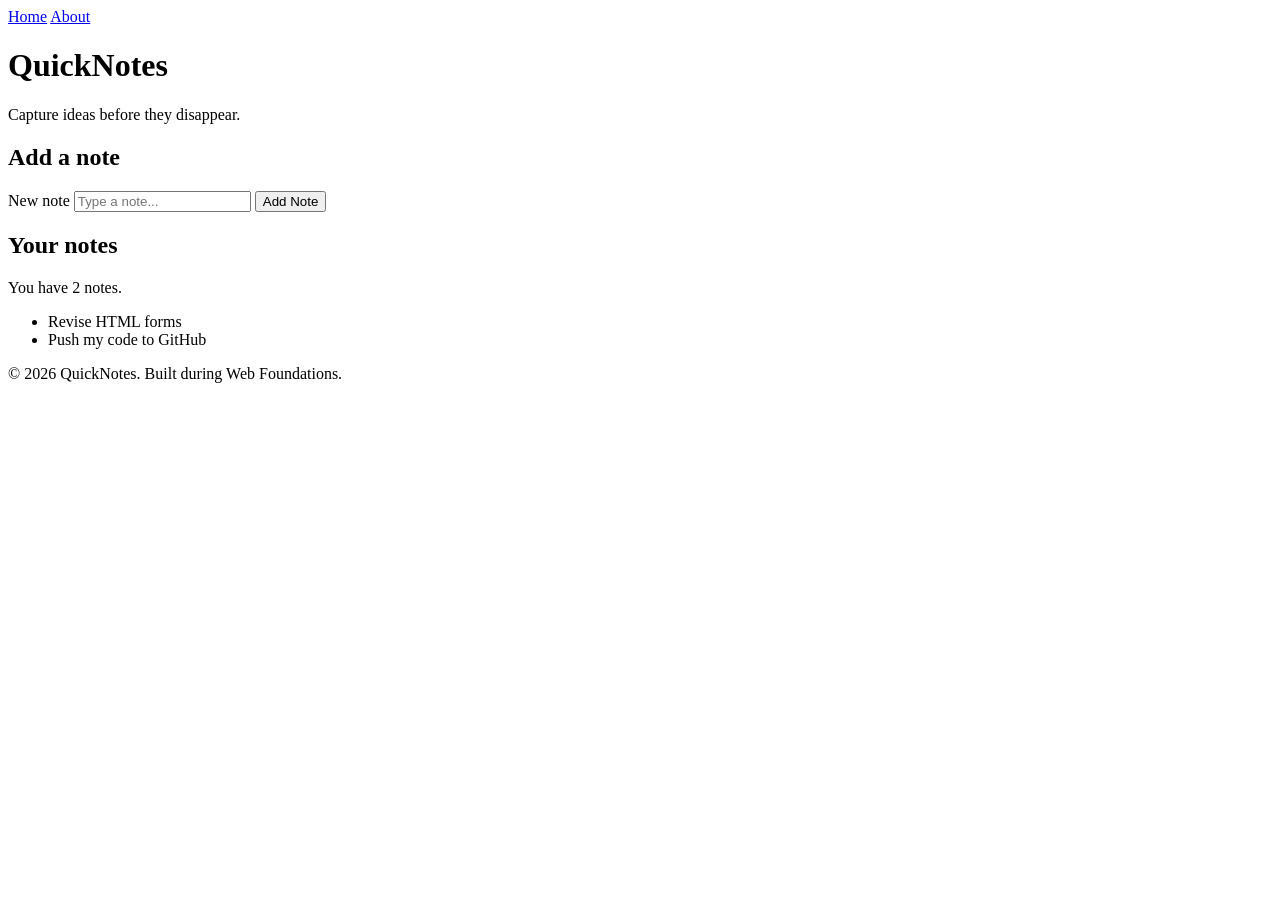
==== web-foundations-days/day 1/index.html @ 1e2d51e9 "Day 1 assignment" ====
<!DOCTYPE html>
<html lang="en">
  <head>
    <meta charset="UTF-8" />
    <meta name="viewport" content="width=device-width, initial-scale=1.0" />
    <title>QuickNotes</title>
    <nav>
  <a href="index.html">Home</a>
  <a href="about.html">About</a>
</nav>
  </head>
  <body>
    <header>
      <h1>QuickNotes</h1>
      <p>Capture ideas before they disappear.</p>
    </header>
 
    <main>
      <section>
        <h2>Add a note</h2>
        <form id="note-form">
          <label for="note-input">New note</label>
          <input type="text" id="note-input" placeholder="Type a note..." />
          <button type="submit">Add Note</button>
        </form>
      </section>
 
      <section>
        <h2>Your notes</h2>
        <p id="note-count">You have 2 notes.</p>
        <ul id="notes-list">
          <li>Revise HTML forms</li>
          <li>Push my code to GitHub</li>
        </ul>
      </section>
    </main>
 
    <footer>
      <p>&copy; 2026 QuickNotes. Built during Web Foundations.</p>
    </footer>
  </body>
</html>
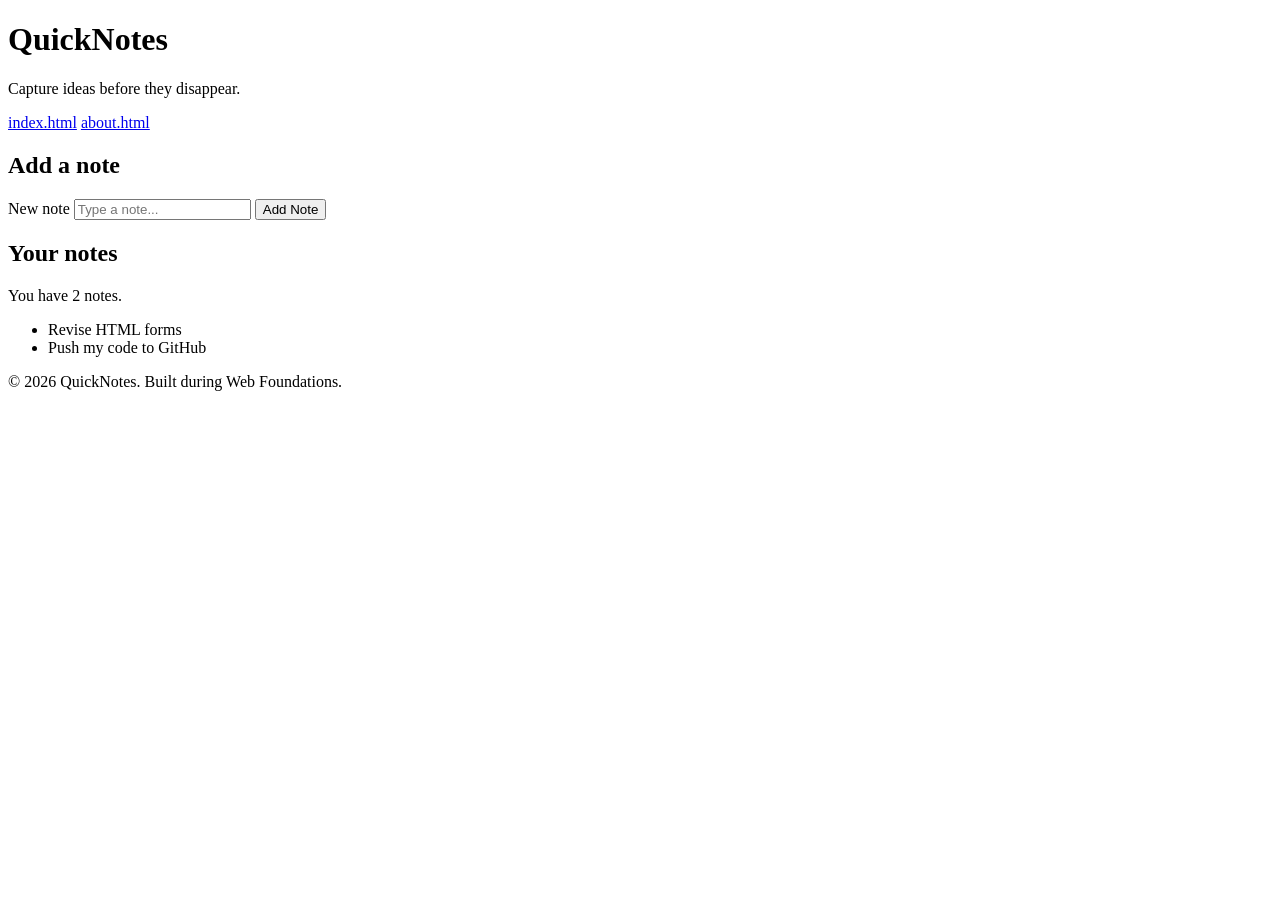
==== commit a02bc911: "Day 1 assignment." ====
--- a/web-foundations-days/day 1/index.html
+++ b/web-foundations-days/day 1/index.html
@@ -1,18 +1,18 @@
 <!DOCTYPE html>
 <html lang="en">
   <head>
-    <meta charset="UTF-8" />
-    <meta name="viewport" content="width=device-width, initial-scale=1.0" />
+    <meta charset="UTF-8">
+    <meta name="viewport" content="width=device-width, initial-scale=1.0">
     <title>QuickNotes</title>
-    <nav>
-  <a href="index.html">Home</a>
-  <a href="about.html">About</a>
-</nav>
   </head>
   <body>
     <header>
       <h1>QuickNotes</h1>
       <p>Capture ideas before they disappear.</p>
+      <nav>
+      <a href="index.html">index.html</a>
+        <a href="about.html">about.html</a>
+        </nav>
     </header>
  
     <main>
@@ -20,7 +20,7 @@
         <h2>Add a note</h2>
         <form id="note-form">
           <label for="note-input">New note</label>
-          <input type="text" id="note-input" placeholder="Type a note..." />
+          <input type="text" id="note-input" placeholder="Type a note...">
           <button type="submit">Add Note</button>
         </form>
       </section>
